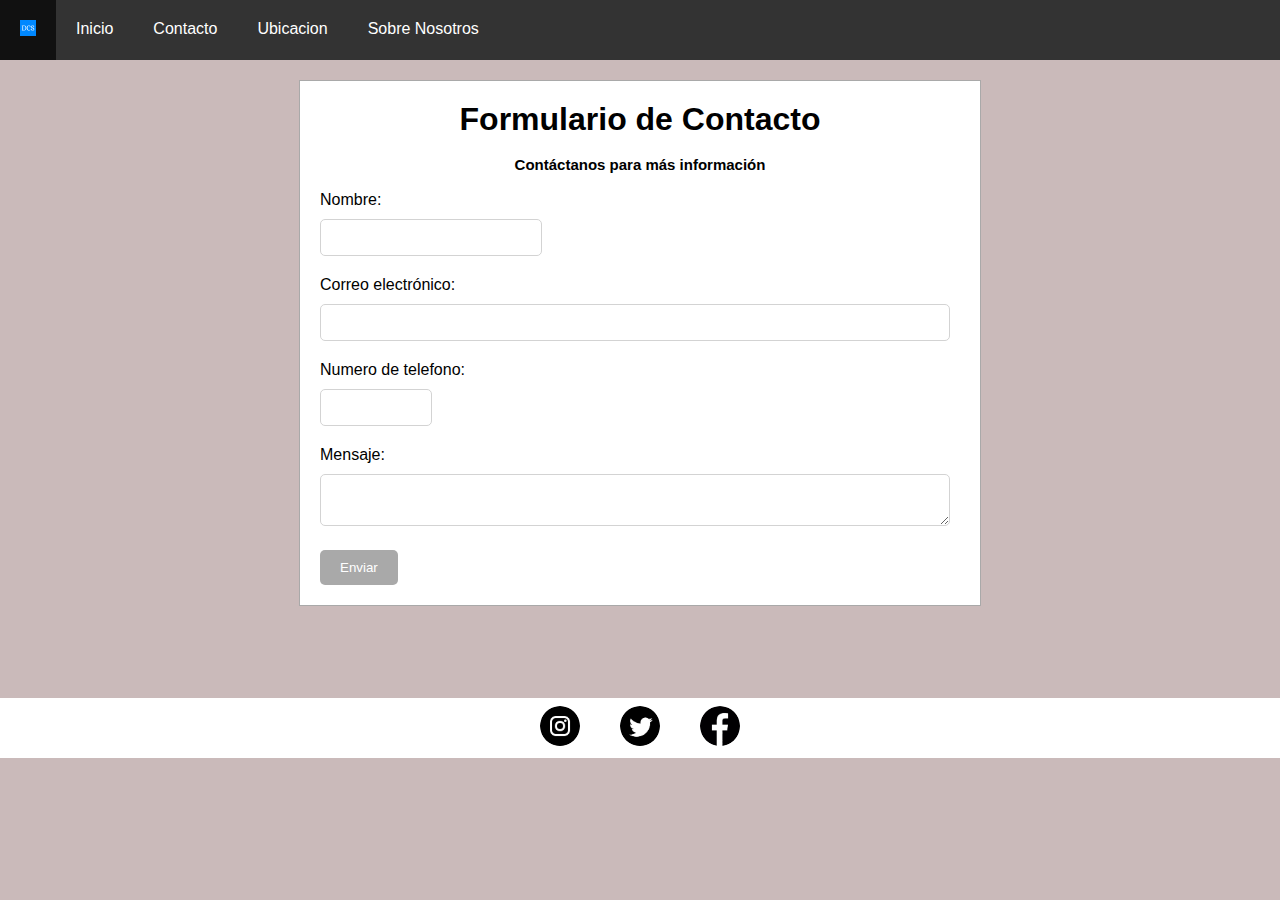
==== doc/formulario.html @ b9ed96ec "Add files via upload" ====
<!DOCTYPE html>
<html lang="es">
<head>
    <meta charset="UTF-8">
    <meta http-equiv="X-UA-Compatible" content="IE=edge">
    <meta name="viewport" content="width=device-width, initial-scale=1.0">
    <link rel="icon" type="image/jpg" href="../favicon_io/favicon-16x16.png">
    <link rel="stylesheet" href="../css/barranav.css">
    <link rel="stylesheet" href="../css/footer.css">
    <title>Contacto</title>
    <style>
        body {
        font-family: Arial, sans-serif;
        background-color: rgb(202, 186, 186);
        }
        form {
        background-color: white;
        border: 1px solid darkgray;
        padding: 20px;
        width: 50%;
        margin: 20px auto;
        }
        h1, h2 {
        text-align: center;
        }
        label {
        display: block;
        margin-bottom: 10px;
        }
        
        input[type="text"], input[type="email"], input[type="number"],  textarea {
        width: 95%;
        padding: 10px;
        margin-bottom: 20px;
        border: 1px solid lightgray;
        border-radius: 5px;
        }
        input[type="submit"] {
        background-color: darkgray;
        color: white;
        padding: 10px 20px;
        border: none;
        border-radius: 5px;
        cursor: pointer;
        }
    </style>
</head>
<body>
    <div>
        <ul>
            <li><a href=""><img src="../favicon_io/favicon-16x16.png" alt="logo"></a></li>
            <li><a href="../index.html">Inicio</a></li>
            <li><a href="formulario.html">Contacto</a></li>
            <li><a href="ubicacion.html">Ubicacion</a></li>
            <li><a href="nosotros.html">Sobre Nosotros</a></li>
        </ul>
    </div>
    <form>
        <h1>Formulario de Contacto</h1><br>
        <h2 style="font-size: 15px;">Contáctanos para más información</h2><br>
        <label for="nombre">Nombre:</label>
        <input style="width: 200px;" type="text" id="nombre" name="nombre" required>
        <label for="email">Correo electrónico:</label>
        <input type="email" id="email" name="email" required>
        <label for="number">Numero de telefono:</label>
        <input style="width: 90px;" type="number" id="movil" name="movil" required><br>
        <label for="mensaje">Mensaje:</label>
        <textarea id="mensaje" name="mensaje" required></textarea>
        <input type="submit" value="Enviar">
    </form><br><br><br><br>
    <footer>
        <a href="https://www.instagram.com/daniicortess7/" target="_blank" >
          <img src="../img/instagram.png" class="icon" alt="Instagram" >
        </a>
        <a href="https://twitter.com/daniicortess7" target="_blank">
          <img src="../img/twitter.png" class="icon" alt="Twitter">
        </a>
        <a href="https://www.facebook.com/daniel.cortessanchez.336" target="_blank">
          <img src="../img/facebook.png" class="icon" alt="Facebook">
        </a>
    </footer>
</body>
</html>
---- css/barranav.css ----
*{
    margin: 0;
    padding: 0;
}
ul{
    list-style-type: none;
    margin: 0;
    padding: 0;
    overflow: hidden;
    background-color: #333;
}
li{
    float: left;
}
li a{
    display: block;
    color: white;
    text-align: center;
    padding: 20px 20px;
    text-decoration: none;
}
li a:hover{
    background-color: #111;
}
---- css/footer.css ----
footer {
    display: flex;
    justify-content: center;
    align-items: center;
    height: 60px;
    background-color: #ffffff;
    bottom: 0;
  }
  
  .icon {
    width: 40px;
    height: 40px;
    margin: 0 20px;
    border-radius: 50%;
  }
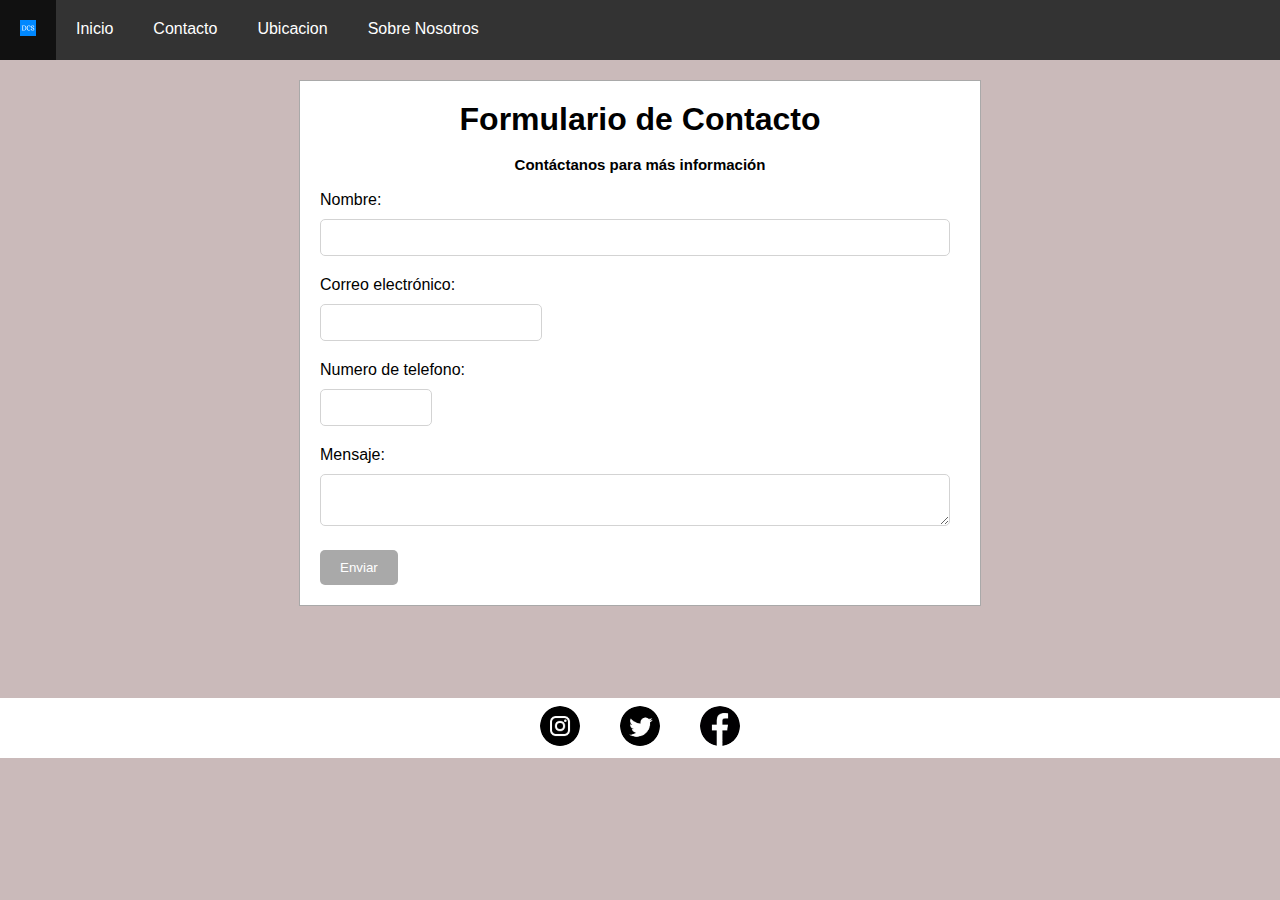
==== commit 0d436633: "Add files via upload" ====
--- a/doc/formulario.html
+++ b/doc/formulario.html
@@ -7,41 +7,12 @@
     <link rel="icon" type="image/jpg" href="../favicon_io/favicon-16x16.png">
     <link rel="stylesheet" href="../css/barranav.css">
     <link rel="stylesheet" href="../css/footer.css">
+    <link rel="stylesheet" href="../css/formulario.css">
     <title>Contacto</title>
     <style>
         body {
         font-family: Arial, sans-serif;
         background-color: rgb(202, 186, 186);
-        }
-        form {
-        background-color: white;
-        border: 1px solid darkgray;
-        padding: 20px;
-        width: 50%;
-        margin: 20px auto;
-        }
-        h1, h2 {
-        text-align: center;
-        }
-        label {
-        display: block;
-        margin-bottom: 10px;
-        }
-        
-        input[type="text"], input[type="email"], input[type="number"],  textarea {
-        width: 95%;
-        padding: 10px;
-        margin-bottom: 20px;
-        border: 1px solid lightgray;
-        border-radius: 5px;
-        }
-        input[type="submit"] {
-        background-color: darkgray;
-        color: white;
-        padding: 10px 20px;
-        border: none;
-        border-radius: 5px;
-        cursor: pointer;
         }
     </style>
 </head>
@@ -59,7 +30,7 @@
         <h1>Formulario de Contacto</h1><br>
         <h2 style="font-size: 15px;">Contáctanos para más información</h2><br>
         <label for="nombre">Nombre:</label>
-        <input style="width: 200px;" type="text" id="nombre" name="nombre" required>
+        <input type="text" id="nombre" name="nombre" required>
         <label for="email">Correo electrónico:</label>
         <input type="email" id="email" name="email" required>
         <label for="number">Numero de telefono:</label>
--- a/css/barranav.css
+++ b/css/barranav.css
@@ -2,12 +2,24 @@
     margin: 0;
     padding: 0;
 }
-ul{
+@media screen and (max-width: 480px) {
+    body{
+        width: 100%;
+    }
+    header{
+        width: 100%;
+    }
+    .slider-container{
+        width: 50%;
+    }
+    ul{
     list-style-type: none;
     margin: 0;
     padding: 0;
     overflow: hidden;
     background-color: #333;
+    font-size: 13px;
+    width: 100%;
 }
 li{
     float: left;
@@ -16,9 +28,56 @@
     display: block;
     color: white;
     text-align: center;
-    padding: 20px 20px;
+    padding: 12px 12px;
     text-decoration: none;
 }
 li a:hover{
     background-color: #111;
+}
+}
+
+@media screen and (min-width: 480px) and (max-width: 1024px) {
+    ul{
+        list-style-type: none;
+        margin: 0;
+        padding: 0;
+        overflow: hidden;
+        background-color: #333;
+    }
+    li{
+        float: left;
+    }
+    li a{
+        display: block;
+        color: white;
+        text-align: center;
+        padding: 20px 20px;
+        text-decoration: none;
+    }
+    li a:hover{
+        background-color: #111;
+    }
+}
+
+@media screen and (min-width: 1024px) {
+    ul{
+        list-style-type: none;
+        margin: 0;
+        padding: 0;
+        overflow: hidden;
+        background-color: #333;
+    }
+    li{
+        float: left;
+    }
+    li a{
+        display: block;
+        color: white;
+        text-align: center;
+        padding: 20px 20px;
+        text-decoration: none;
+    }
+    li a:hover{
+        background-color: #111;
+    }
 }--- a/css/footer.css
+++ b/css/footer.css
@@ -6,7 +6,6 @@
     background-color: #ffffff;
     bottom: 0;
   }
-  
   .icon {
     width: 40px;
     height: 40px;
--- a/css/formulario.css
+++ b/css/formulario.css
@@ -0,0 +1,106 @@
+@media screen and (min-width: 1024px) {
+    form {
+        background-color: white;
+        border: 1px solid darkgray;
+        padding: 20px;
+        width: 50%;
+        margin: 20px auto;
+        }
+        h1, h2 {
+        text-align: center;
+        }
+        label {
+        display: block;
+        margin-bottom: 10px;
+        }
+        
+        input[type="text"], input[type="email"], input[type="number"],  textarea {
+        width: 95%;
+        padding: 10px;
+        margin-bottom: 20px;
+        border: 1px solid lightgray;
+        border-radius: 5px;
+        }
+        input[type="submit"] {
+        background-color: darkgray;
+        color: white;
+        padding: 10px 20px;
+        border: none;
+        border-radius: 5px;
+        cursor: pointer;
+        }
+        input[type="email"]{
+            width: 200px;
+        }
+}
+@media screen and (min-width: 480px) and (max-width: 1024px) {
+        form {
+        background-color: white;
+        border: 1px solid darkgray;
+        padding: 20px;
+        width: 50%;
+        margin: 20px auto;
+        }
+        h1, h2 {
+        text-align: center;
+        }
+        label {
+        display: block;
+        margin-bottom: 10px;
+        }
+        
+        input[type="text"], input[type="email"], input[type="number"],  textarea {
+        width: 95%;
+        padding: 10px;
+        margin-bottom: 20px;
+        border: 1px solid lightgray;
+        border-radius: 5px;
+        }
+        input[type="submit"] {
+        background-color: darkgray;
+        color: white;
+        padding: 10px 20px;
+        border: none;
+        border-radius: 5px;
+        cursor: pointer;
+        }
+}
+@media screen and (max-width: 480px) {
+    form {
+    background-color: white;
+    border: 1px solid darkgray;
+    padding: 20px;
+    width: 50%;
+    margin: 20px auto;
+    }
+    h1, h2 {
+    text-align: center;
+    }
+    label {
+    display: block;
+    margin-bottom: 10px;
+    }
+    
+    input[type="email"], input[type="number"],  textarea {
+    width: 95%;
+    padding: 10px;
+    margin-bottom: 20px;
+    border: 1px solid lightgray;
+    border-radius: 5px;
+    }
+    input[type="text"]{
+        width: 80px;
+        padding: 10px;
+        margin-bottom: 20px;
+        border: 1px solid lightgray;
+        border-radius: 5px;
+    }
+    input[type="submit"] {
+    background-color: darkgray;
+    color: white;
+    padding: 10px 20px;
+    border: none;
+    border-radius: 5px;
+    cursor: pointer;
+    }
+    }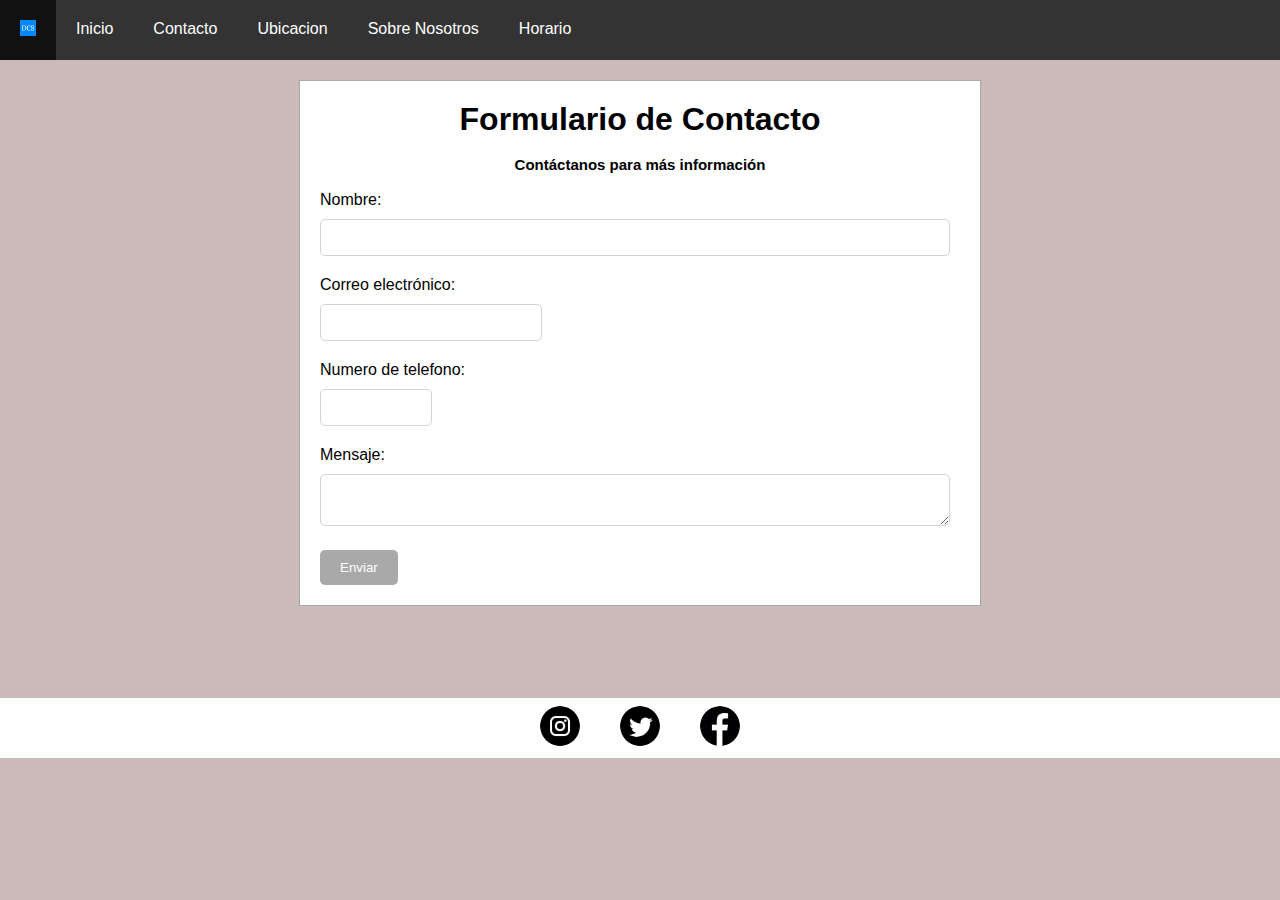
==== commit 2a7874b5: "Add files via upload" ====
--- a/doc/formulario.html
+++ b/doc/formulario.html
@@ -24,6 +24,7 @@
             <li><a href="formulario.html">Contacto</a></li>
             <li><a href="ubicacion.html">Ubicacion</a></li>
             <li><a href="nosotros.html">Sobre Nosotros</a></li>
+            <li><a href="./horario.html">Horario</a></li>
         </ul>
     </div>
     <form>
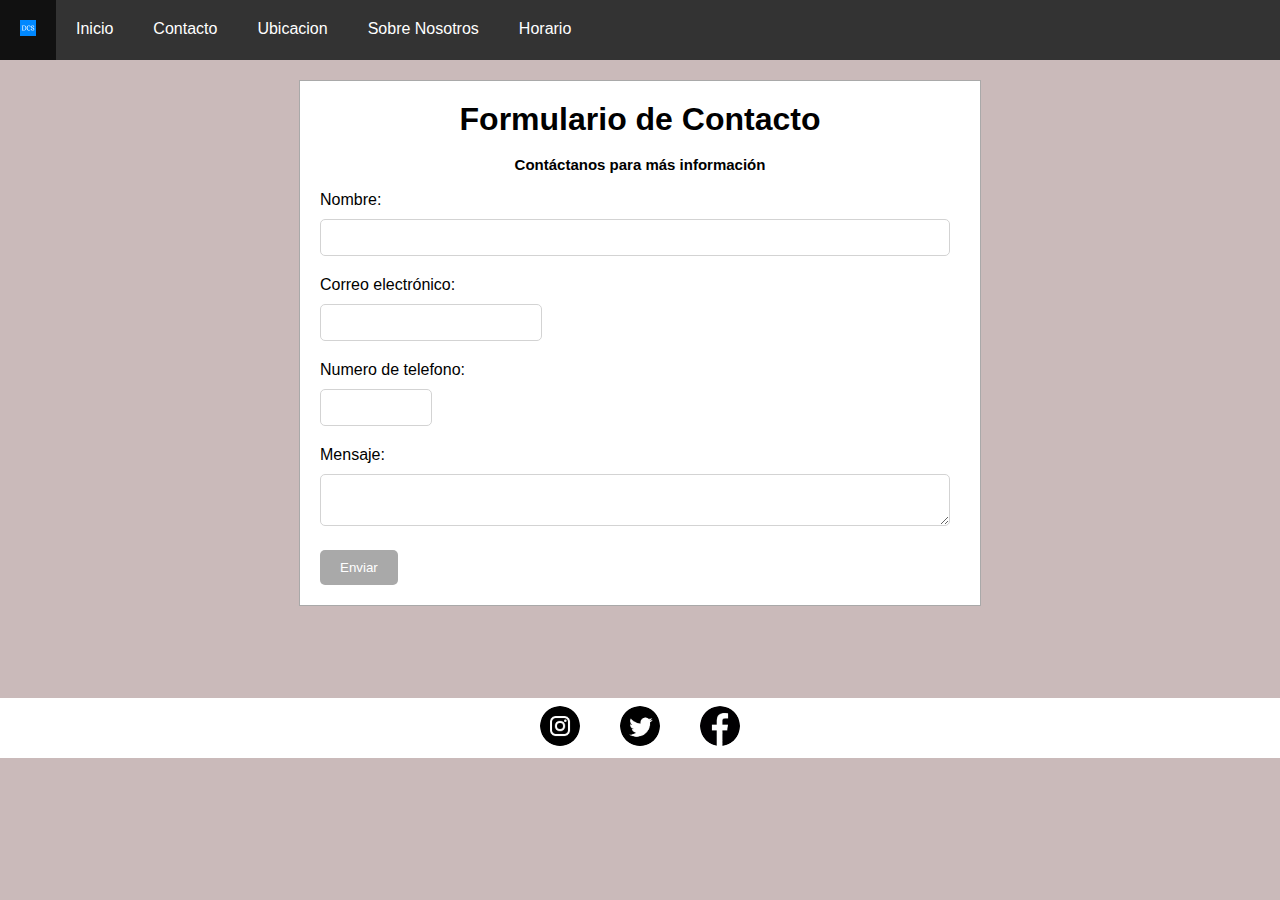
==== commit df7a6708: "Add files via upload" ====
--- a/doc/formulario.html
+++ b/doc/formulario.html
@@ -17,16 +17,21 @@
     </style>
 </head>
 <body>
-    <div>
-        <ul>
-            <li><a href=""><img src="../favicon_io/favicon-16x16.png" alt="logo"></a></li>
-            <li><a href="../index.html">Inicio</a></li>
-            <li><a href="formulario.html">Contacto</a></li>
-            <li><a href="ubicacion.html">Ubicacion</a></li>
-            <li><a href="nosotros.html">Sobre Nosotros</a></li>
-            <li><a href="./horario.html">Horario</a></li>
-        </ul>
-    </div>
+    <header> <!--Menu navegacion-->
+        <nav>
+          <div class="menu_bt">
+            <button onclick="showList()" class="bt_conf"><img src="../img/menu.png" alt="menu" class="img_menu"></button>
+          </div>
+        </nav>  
+        <ul id="miLista" class="menu_barra">
+              <li><a><img src="../favicon_io/favicon-16x16.png" alt="logo"></a></li>
+              <li><a href="../index.html">Inicio</a></li>
+              <li><a href="formulario.html">Contacto</a></li>
+              <li><a href="ubicacion.html">Ubicacion</a></li>
+              <li><a href="nosotros.html">Sobre Nosotros</a></li>
+              <li><a href="horario.html">Horario</a></li>
+          </ul>
+      </header>
     <form>
         <h1>Formulario de Contacto</h1><br>
         <h2 style="font-size: 15px;">Contáctanos para más información</h2><br>
@@ -51,6 +56,7 @@
           <img src="../img/facebook.png" class="icon" alt="Facebook">
         </a>
     </footer>
+    <script src="../js/menu.js"></script>
 </body>
 </html>
 
--- a/css/barranav.css
+++ b/css/barranav.css
@@ -12,7 +12,7 @@
     .slider-container{
         width: 50%;
     }
-    ul{
+    .menu_barra{
     list-style-type: none;
     margin: 0;
     padding: 0;
@@ -20,6 +20,16 @@
     background-color: #333;
     font-size: 13px;
     width: 100%;
+    display: none;
+}
+    .bt_conf{
+        width: 25%;
+    }
+    .menu_bt{
+        background-color: #333;
+    }
+    .img_menu{
+        width: 80%;
 }
 li{
     float: left;
@@ -37,12 +47,15 @@
 }
 
 @media screen and (min-width: 480px) and (max-width: 1024px) {
-    ul{
+    .menu_barra{
         list-style-type: none;
         margin: 0;
         padding: 0;
         overflow: hidden;
         background-color: #333;
+    }
+    .menu_bt{
+        display: none;
     }
     li{
         float: left;
@@ -60,12 +73,15 @@
 }
 
 @media screen and (min-width: 1024px) {
-    ul{
+    .menu_barra{
         list-style-type: none;
         margin: 0;
         padding: 0;
         overflow: hidden;
         background-color: #333;
+    }
+    .menu_bt{
+        display: none;
     }
     li{
         float: left;
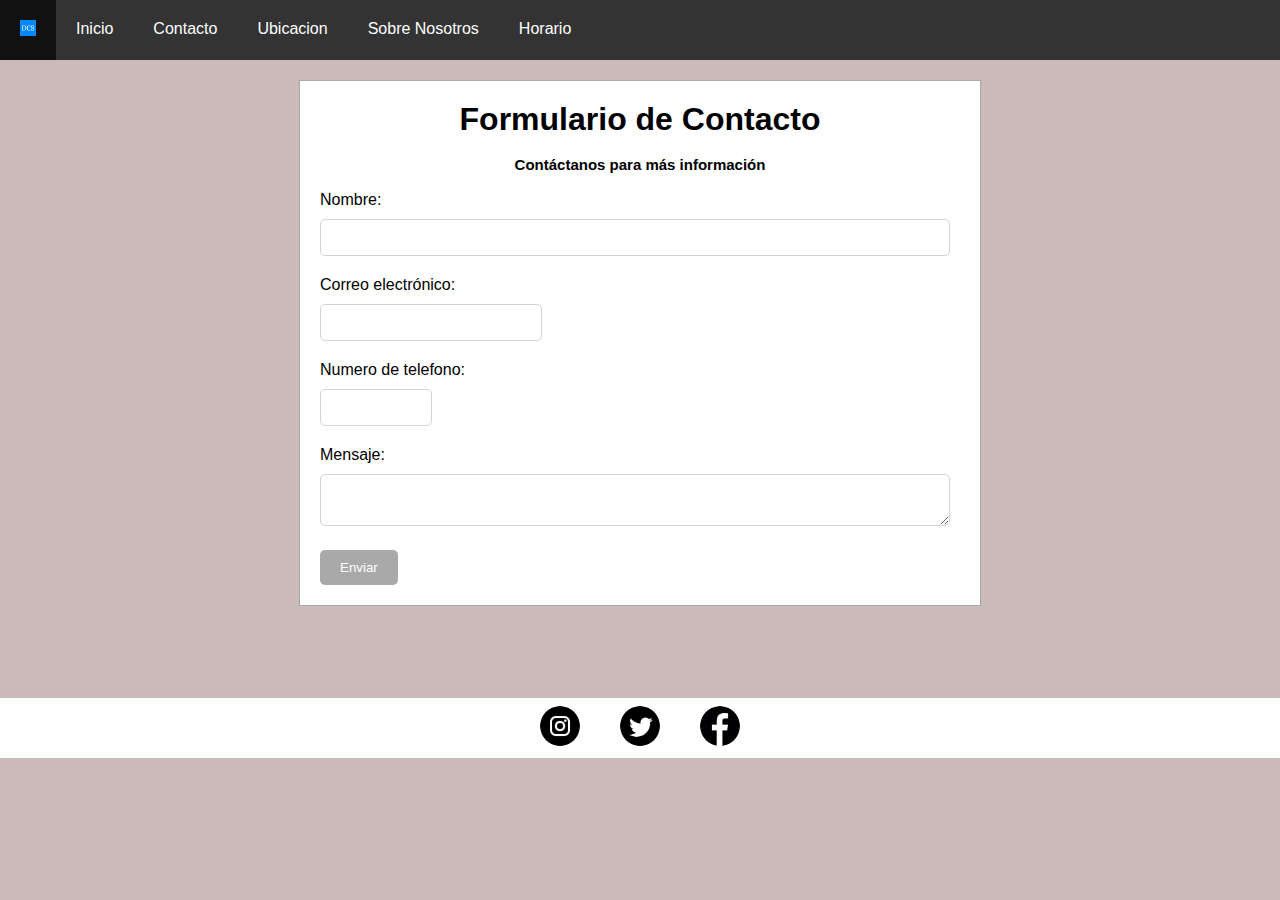
==== commit c7681bca: "Add files via upload" ====
--- a/doc/formulario.html
+++ b/doc/formulario.html
@@ -24,7 +24,7 @@
           </div>
         </nav>  
         <ul id="miLista" class="menu_barra">
-              <li><a><img src="../favicon_io/favicon-16x16.png" alt="logo"></a></li>
+              <li class="solo_ot"><a><img src="../favicon_io/favicon-16x16.png" alt="logo"></a></li>
               <li><a href="../index.html">Inicio</a></li>
               <li><a href="formulario.html">Contacto</a></li>
               <li><a href="ubicacion.html">Ubicacion</a></li>
--- a/css/barranav.css
+++ b/css/barranav.css
@@ -13,15 +13,15 @@
         width: 50%;
     }
     .menu_barra{
-    list-style-type: none;
-    margin: 0;
-    padding: 0;
-    overflow: hidden;
-    background-color: #333;
-    font-size: 13px;
-    width: 100%;
-    display: none;
-}
+        list-style-type: none;
+        margin: 0;
+        padding: 0;
+        overflow: hidden;
+        background-color: #333;
+        font-size: 13px;
+        width: 100%;
+        display: none;
+    }
     .bt_conf{
         width: 25%;
     }
@@ -30,22 +30,25 @@
     }
     .img_menu{
         width: 80%;
+    }
+    li{
+        font-size: 12px;
+    }
+    li a{
+        display: block;
+        color: white;
+        text-align: center;
+        padding: 10px 10px;
+        text-decoration: none;
+    }
+    li a:hover{
+        background-color: #111;
+    }
+    
+    .solo_ot{
+        display: none;
+    }
 }
-li{
-    float: left;
-}
-li a{
-    display: block;
-    color: white;
-    text-align: center;
-    padding: 12px 12px;
-    text-decoration: none;
-}
-li a:hover{
-    background-color: #111;
-}
-}
-
 @media screen and (min-width: 480px) and (max-width: 1024px) {
     .menu_barra{
         list-style-type: none;
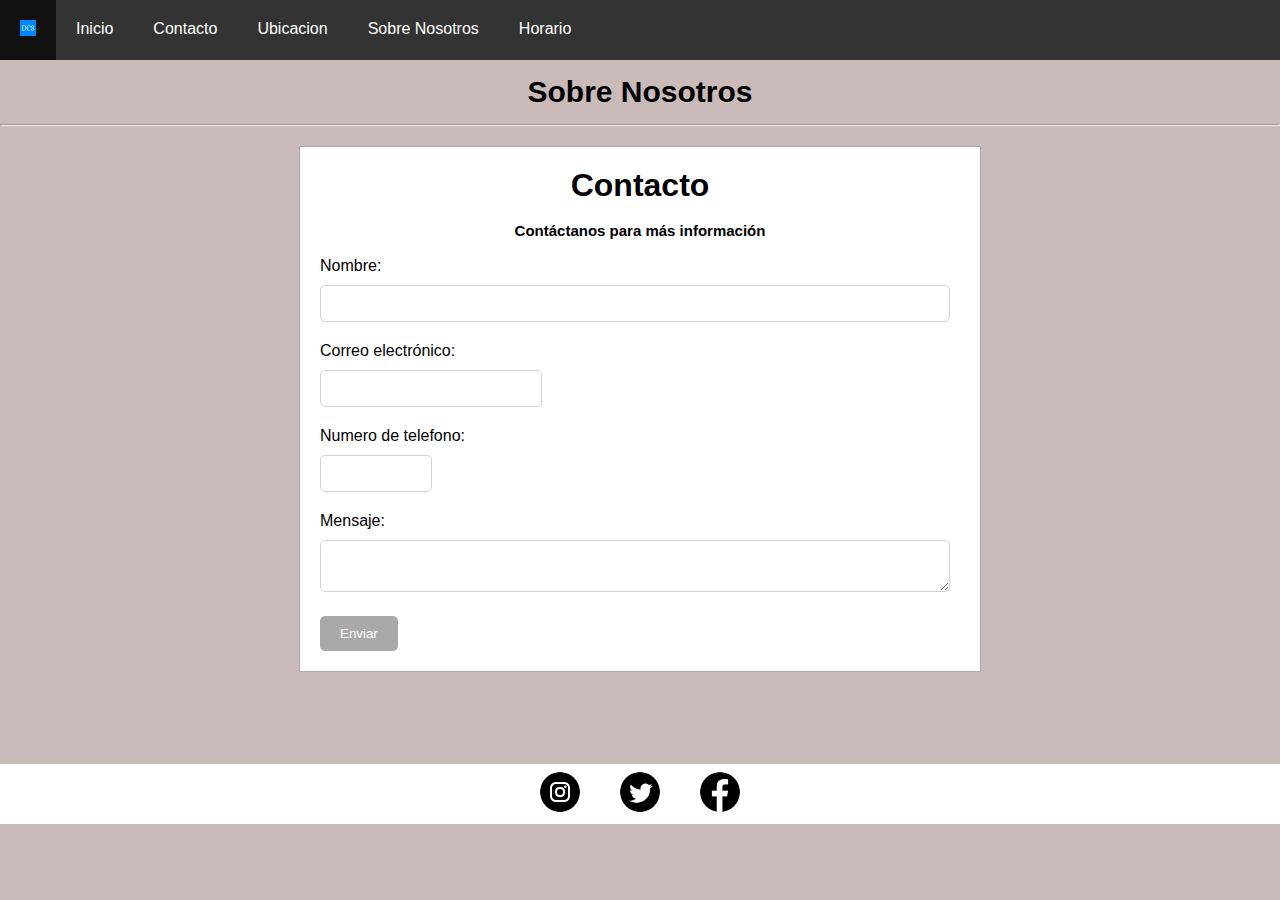
==== commit 778a1c92: "Add files via upload" ====
--- a/doc/formulario.html
+++ b/doc/formulario.html
@@ -32,8 +32,9 @@
               <li><a href="horario.html">Horario</a></li>
           </ul>
       </header>
+      <h1 style="padding: 5px; margin: 10px; text-align: center; font-size: 30px;">Sobre Nosotros</h1><hr>
     <form>
-        <h1>Formulario de Contacto</h1><br>
+        <h1>Contacto</h1><br>
         <h2 style="font-size: 15px;">Contáctanos para más información</h2><br>
         <label for="nombre">Nombre:</label>
         <input type="text" id="nombre" name="nombre" required>
--- a/css/barranav.css
+++ b/css/barranav.css
@@ -23,7 +23,10 @@
         display: none;
     }
     .bt_conf{
-        width: 25%;
+        width: 20%;
+        background-color: #333;
+        border: 0px;
+        border-radius: 45%;
     }
     .menu_bt{
         background-color: #333;
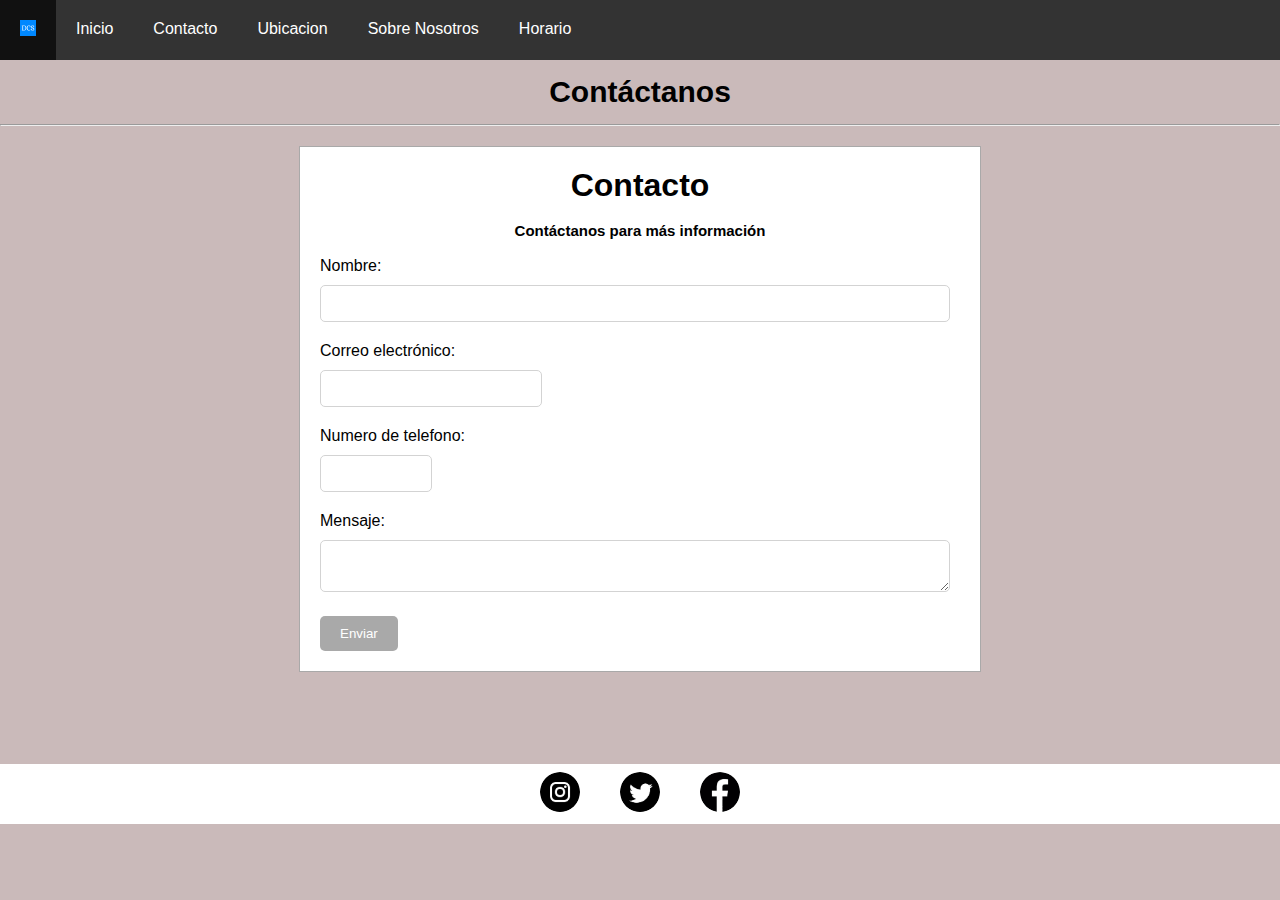
==== commit 1a4e8d8c: "Add files via upload" ====
--- a/doc/formulario.html
+++ b/doc/formulario.html
@@ -4,6 +4,10 @@
     <meta charset="UTF-8">
     <meta http-equiv="X-UA-Compatible" content="IE=edge">
     <meta name="viewport" content="width=device-width, initial-scale=1.0">
+    <meta name="viewport" content="width=device-width, initial-scale=1.0">
+    <meta name="Author" content="Daniel">
+    <meta name="Description" content="Contacto">
+    <meta name="Keywords" content="correo, contactar">
     <link rel="icon" type="image/jpg" href="../favicon_io/favicon-16x16.png">
     <link rel="stylesheet" href="../css/barranav.css">
     <link rel="stylesheet" href="../css/footer.css">
@@ -23,7 +27,7 @@
             <button onclick="showList()" class="bt_conf"><img src="../img/menu.png" alt="menu" class="img_menu"></button>
           </div>
         </nav>  
-        <ul id="miLista" class="menu_barra">
+        <ul id="miLista" class="menu_barra"> <!--Id para javascript y clase para estilos-->
               <li class="solo_ot"><a><img src="../favicon_io/favicon-16x16.png" alt="logo"></a></li>
               <li><a href="../index.html">Inicio</a></li>
               <li><a href="formulario.html">Contacto</a></li>
@@ -32,7 +36,7 @@
               <li><a href="horario.html">Horario</a></li>
           </ul>
       </header>
-      <h1 style="padding: 5px; margin: 10px; text-align: center; font-size: 30px;">Sobre Nosotros</h1><hr>
+      <h1 style="padding: 5px; margin: 10px; text-align: center; font-size: 30px;">Contáctanos</h1><hr>
     <form>
         <h1>Contacto</h1><br>
         <h2 style="font-size: 15px;">Contáctanos para más información</h2><br>
--- a/css/barranav.css
+++ b/css/barranav.css
@@ -2,17 +2,17 @@
     margin: 0;
     padding: 0;
 }
-@media screen and (max-width: 480px) {
+@media screen and (max-width: 480px) { /* Para movil */
     body{
-        width: 100%;
+        width: 100%; /*  */
     }
     header{
         width: 100%;
     }
     .slider-container{
-        width: 50%;
+        width: 50%; /* Contenedor del slider */
     }
-    .menu_barra{
+    .menu_barra{ /* Barra de nav */
         list-style-type: none;
         margin: 0;
         padding: 0;
@@ -22,16 +22,16 @@
         width: 100%;
         display: none;
     }
-    .bt_conf{
+    .bt_conf{ /* Estilos del Boton */
         width: 20%;
         background-color: #333;
         border: 0px;
         border-radius: 45%;
     }
-    .menu_bt{
+    .menu_bt{ /* Fondo de boton del menu */
         background-color: #333;
     }
-    .img_menu{
+    .img_menu{ /* Imagen del menu */
         width: 80%;
     }
     li{
@@ -52,7 +52,7 @@
         display: none;
     }
 }
-@media screen and (min-width: 480px) and (max-width: 1024px) {
+@media screen and (min-width: 480px) and (max-width: 1024px) { /* Para tablet */
     .menu_barra{
         list-style-type: none;
         margin: 0;
@@ -78,7 +78,7 @@
     }
 }
 
-@media screen and (min-width: 1024px) {
+@media screen and (min-width: 1024px) { /* Para ordenadores */
     .menu_barra{
         list-style-type: none;
         margin: 0;
--- a/css/formulario.css
+++ b/css/formulario.css
@@ -1,4 +1,4 @@
-@media screen and (min-width: 1024px) {
+@media screen and (min-width: 1024px) { /* Para portatiles */
     form {
         background-color: white;
         border: 1px solid darkgray;
@@ -33,7 +33,7 @@
             width: 200px;
         }
 }
-@media screen and (min-width: 480px) and (max-width: 1024px) {
+@media screen and (min-width: 480px) and (max-width: 1024px) { /* Para tablets */
         form {
         background-color: white;
         border: 1px solid darkgray;
@@ -65,8 +65,8 @@
         cursor: pointer;
         }
 }
-@media screen and (max-width: 480px) {
-    form {
+@media screen and (max-width: 480px) { /* Para movil */
+    form { /* Formulario */
     background-color: white;
     border: 1px solid darkgray;
     padding: 20px;
@@ -81,7 +81,7 @@
     margin-bottom: 10px;
     }
     
-    input[type="email"], input[type="number"],  textarea {
+    input[type="email"], input[type="number"],  textarea { /* Imputs de formulario */
     width: 95%;
     padding: 10px;
     margin-bottom: 20px;
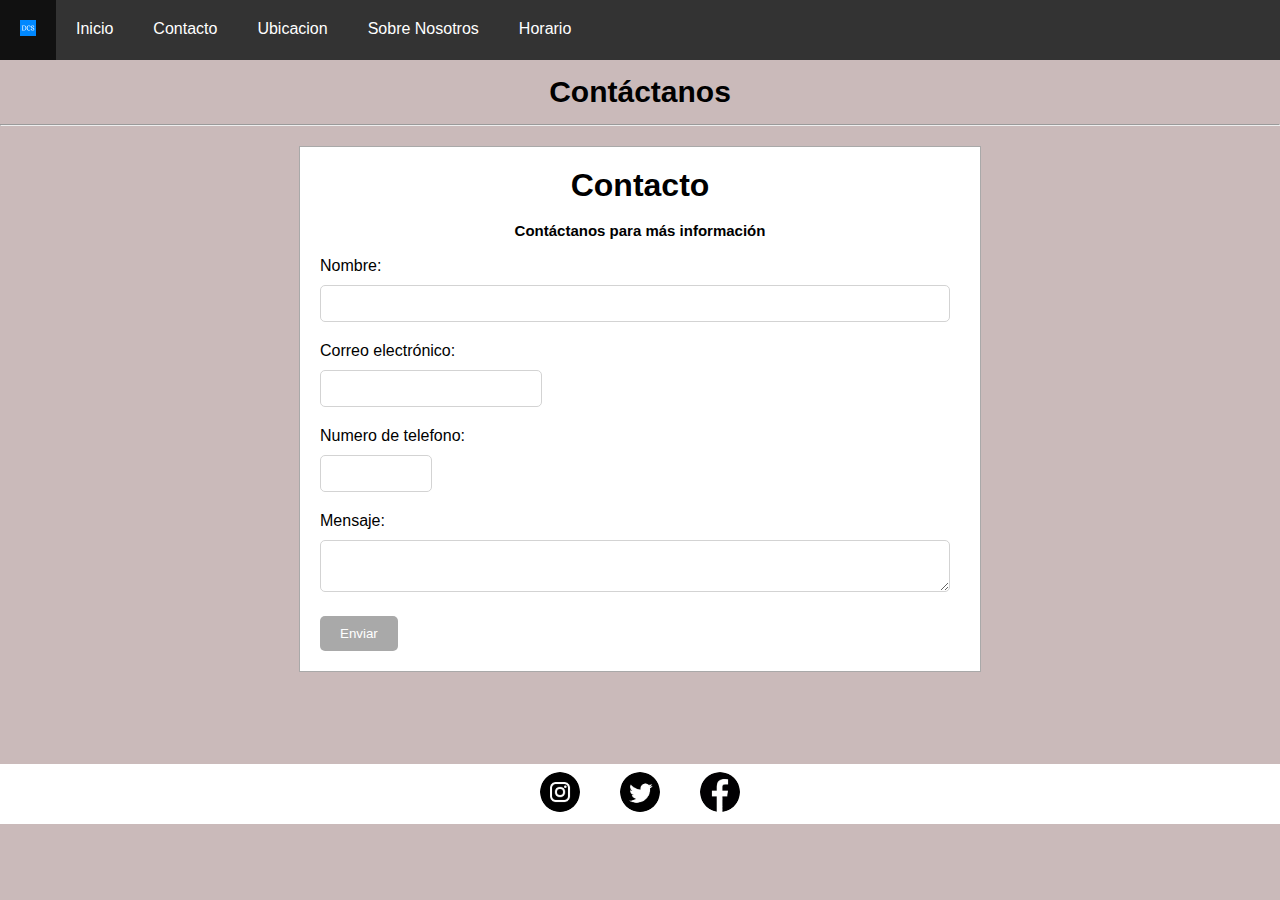
==== commit 4e0c42a7: "Add files via upload" ====
--- a/doc/formulario.html
+++ b/doc/formulario.html
@@ -34,8 +34,8 @@
               <li><a href="ubicacion.html">Ubicacion</a></li>
               <li><a href="nosotros.html">Sobre Nosotros</a></li>
               <li><a href="horario.html">Horario</a></li>
-          </ul>
-      </header>
+        </ul>
+    </header>
       <h1 style="padding: 5px; margin: 10px; text-align: center; font-size: 30px;">Contáctanos</h1><hr>
     <form>
         <h1>Contacto</h1><br>
--- a/css/footer.css
+++ b/css/footer.css
@@ -6,7 +6,7 @@
     background-color: #ffffff;
     bottom: 0;
   }
-  .icon {
+.icon {
     width: 40px;
     height: 40px;
     margin: 0 20px;
--- a/css/formulario.css
+++ b/css/formulario.css
@@ -6,22 +6,22 @@
         width: 50%;
         margin: 20px auto;
         }
-        h1, h2 {
+    h1, h2 {
         text-align: center;
         }
-        label {
+    label {
         display: block;
         margin-bottom: 10px;
         }
         
-        input[type="text"], input[type="email"], input[type="number"],  textarea {
+    input[type="text"], input[type="email"], input[type="number"],  textarea {
         width: 95%;
         padding: 10px;
         margin-bottom: 20px;
         border: 1px solid lightgray;
         border-radius: 5px;
         }
-        input[type="submit"] {
+    input[type="submit"] {
         background-color: darkgray;
         color: white;
         padding: 10px 20px;
@@ -29,34 +29,33 @@
         border-radius: 5px;
         cursor: pointer;
         }
-        input[type="email"]{
+    input[type="email"]{
             width: 200px;
         }
 }
 @media screen and (min-width: 480px) and (max-width: 1024px) { /* Para tablets */
-        form {
+    form {
         background-color: white;
         border: 1px solid darkgray;
         padding: 20px;
         width: 50%;
         margin: 20px auto;
         }
-        h1, h2 {
+    h1, h2 {
         text-align: center;
         }
-        label {
+    label {
         display: block;
         margin-bottom: 10px;
         }
-        
-        input[type="text"], input[type="email"], input[type="number"],  textarea {
+    input[type="text"], input[type="email"], input[type="number"],  textarea {
         width: 95%;
         padding: 10px;
         margin-bottom: 20px;
         border: 1px solid lightgray;
         border-radius: 5px;
         }
-        input[type="submit"] {
+    input[type="submit"] {
         background-color: darkgray;
         color: white;
         padding: 10px 20px;
@@ -80,7 +79,6 @@
     display: block;
     margin-bottom: 10px;
     }
-    
     input[type="email"], input[type="number"],  textarea { /* Imputs de formulario */
     width: 95%;
     padding: 10px;
@@ -103,4 +101,4 @@
     border-radius: 5px;
     cursor: pointer;
     }
-    }+}